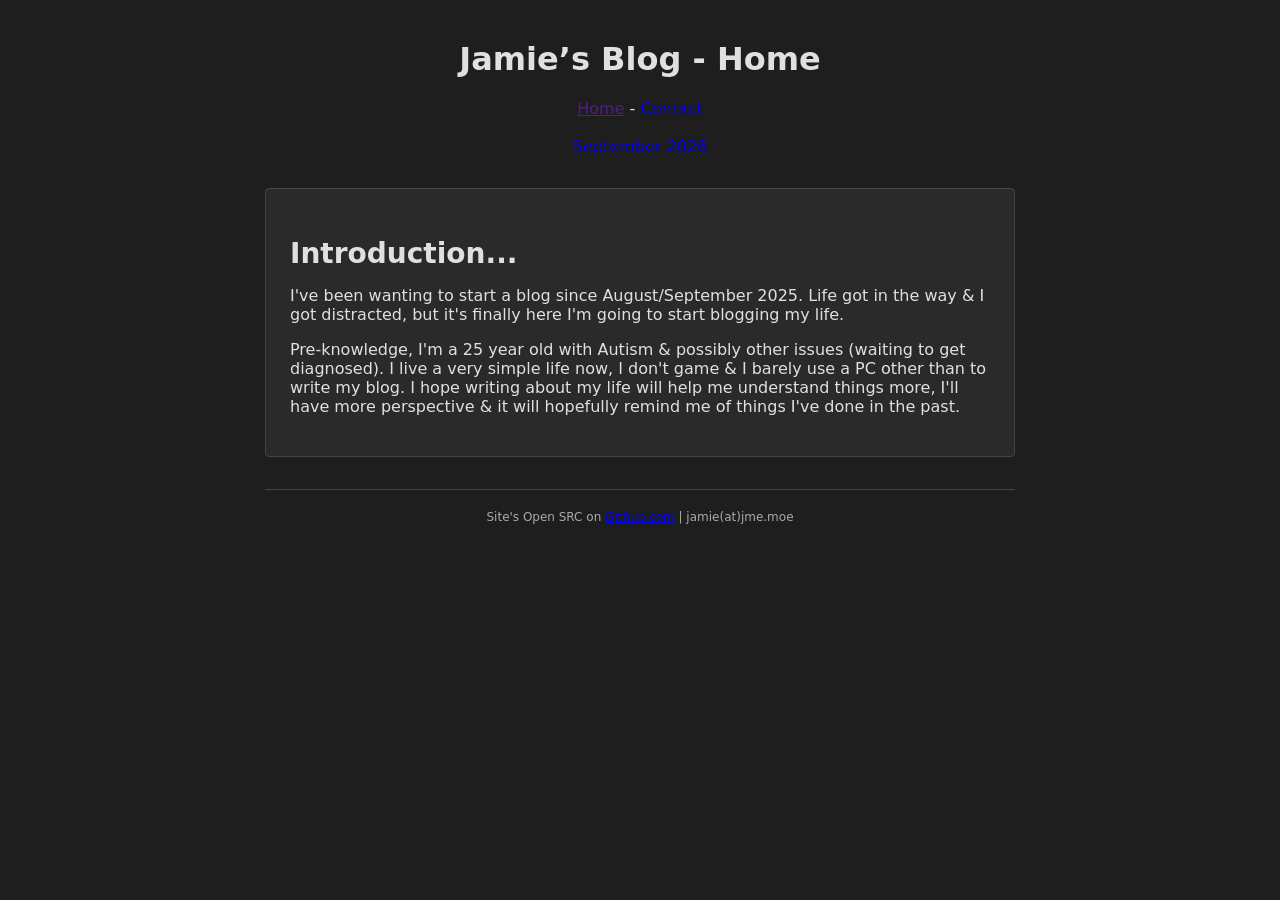
==== index.html @ 8b69d39c "Blog Publish" ====
<html lang="en">
<head>
    <meta charset="UTF-8">
    <title>Jamie’s Blog - Home</title>
    <link rel="stylesheet" href="styles.css">
</head>

<body>
    <header class="header">
        <h1>Jamie’s Blog - Home</h1>
        <nav>
            <a href=""><g>Home</g></a> - 
            <a href="https://jme.moe/contact">Contact</a>
        </nav><br>
        <nav>
            <a href="https://jme.moe/september"><g>September 2026</g></a> 
        </nav>
    </header>

    <main class="main">
        <article class="box">
            <h2 class="box-header">Introduction...</h2>
            <p>I've been wanting to start a blog since August/September 2025. Life got in the way & I got distracted, but it's finally here I'm going to start blogging my life.</p
            ><p>Pre-knowledge, I'm a 25 year old with Autism & possibly other issues (waiting to get diagnosed). I live a very simple life now, I don't game & I barely use a PC other than to write my blog. I hope writing about my life will help me understand things more, I'll have more perspective & it will hopefully remind me of things I've done in the past.</p>
        </article>
    </main>

    <footer class="site-footer">
        <p>Site's Open SRC on <a href="https://github.com/jmeqq/jme.moe" target="_blank">Github.com</a> | jamie(at)jme.moe</p>
    </footer>

</body>
</html>
---- styles.css ----
body {
    font-family: system-ui;
    background: #1e1e1e;
    color: #e0e0e0;
    max-width: 750;
    margin: 0 auto;
    padding: 2.5rem;
}
.header {
    text-align: center;
    margin-bottom: 2rem;
}
.box {
    background: #2a2a2a;
    border: 1px solid #444444;
    padding: 1.5rem;
    margin-bottom: 1.5rem;
    border-radius: 4px;
}
.box-header {
    font-size: 1.75rem;
    margin-bottom: .25rem;
}
.box-time {
    font-size: .85rem;
    color: #aaaaaa;
    margin-bottom: 1.5rem;
}
.site-footer {
    text-align: center;
    font-size: .75rem;
    color: #aaaaaa;
    margin-top: 2rem;
    padding-top: 0.5rem;
    border-top: 1px solid #444444;
}
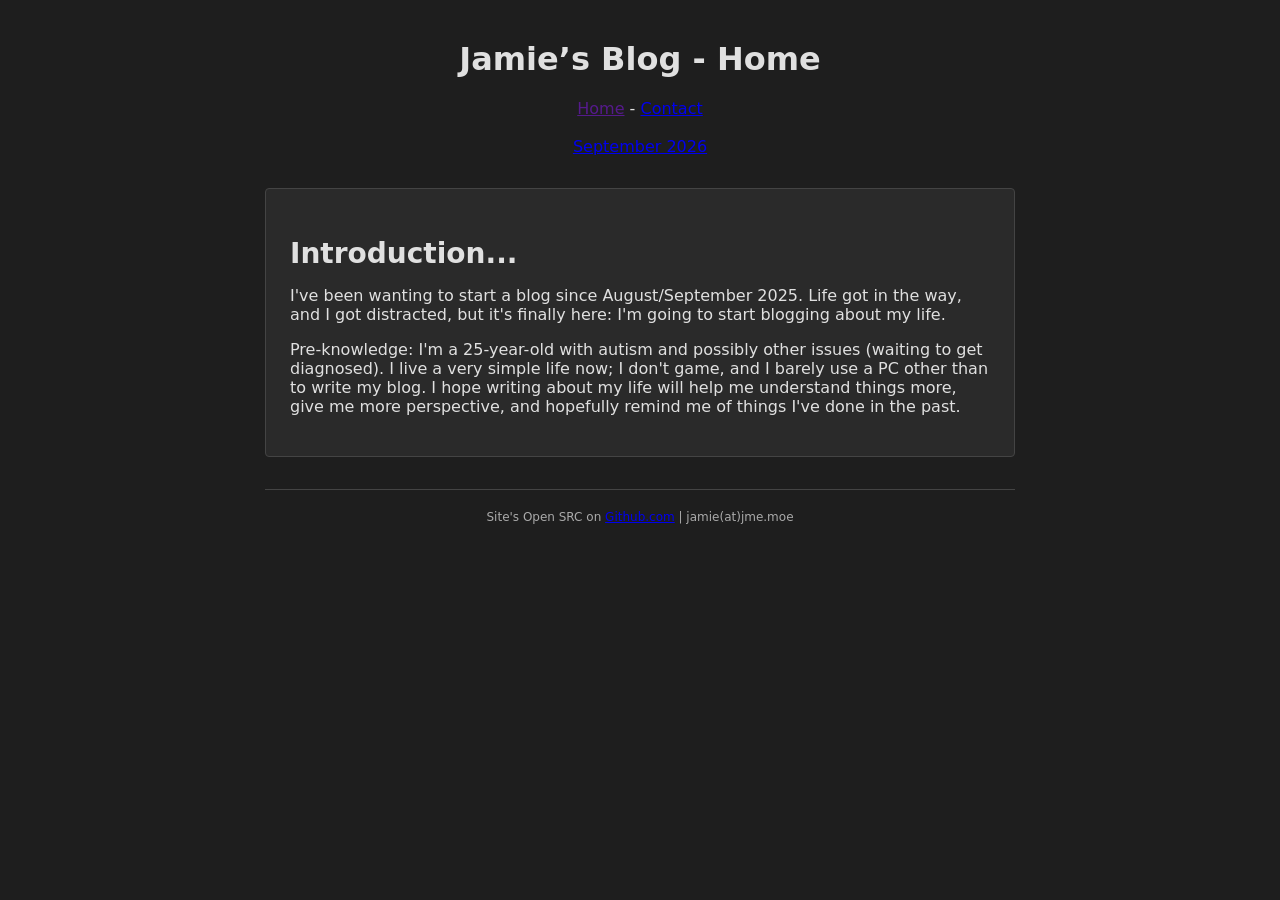
==== commit 5f5df213: "fixed spelling" ====
--- a/index.html
+++ b/index.html
@@ -20,13 +20,13 @@
     <main class="main">
         <article class="box">
             <h2 class="box-header">Introduction...</h2>
-            <p>I've been wanting to start a blog since August/September 2025. Life got in the way & I got distracted, but it's finally here I'm going to start blogging my life.</p
-            ><p>Pre-knowledge, I'm a 25 year old with Autism & possibly other issues (waiting to get diagnosed). I live a very simple life now, I don't game & I barely use a PC other than to write my blog. I hope writing about my life will help me understand things more, I'll have more perspective & it will hopefully remind me of things I've done in the past.</p>
+            <p>I've been wanting to start a blog since August/September 2025. Life got in the way, and I got distracted, but it's finally here: I'm going to start blogging about my life.</p>
+            <p>Pre-knowledge: I'm a 25-year-old with autism and possibly other issues (waiting to get diagnosed). I live a very simple life now; I don't game, and I barely use a PC other than to write my blog. I hope writing about my life will help me understand things more, give me more perspective, and hopefully remind me of things I've done in the past.</p>
         </article>
     </main>
 
     <footer class="site-footer">
-        <p>Site's Open SRC on <a href="https://github.com/jmeqq/jme.moe" target="_blank">Github.com</a> | jamie(at)jme.moe</p>
+        <p>Site's Open SRC on <a href="https://github.com/jmeqq/blog" target="_blank">Github.com</a> | jamie(at)jme.moe</p>
     </footer>
 
 </body>
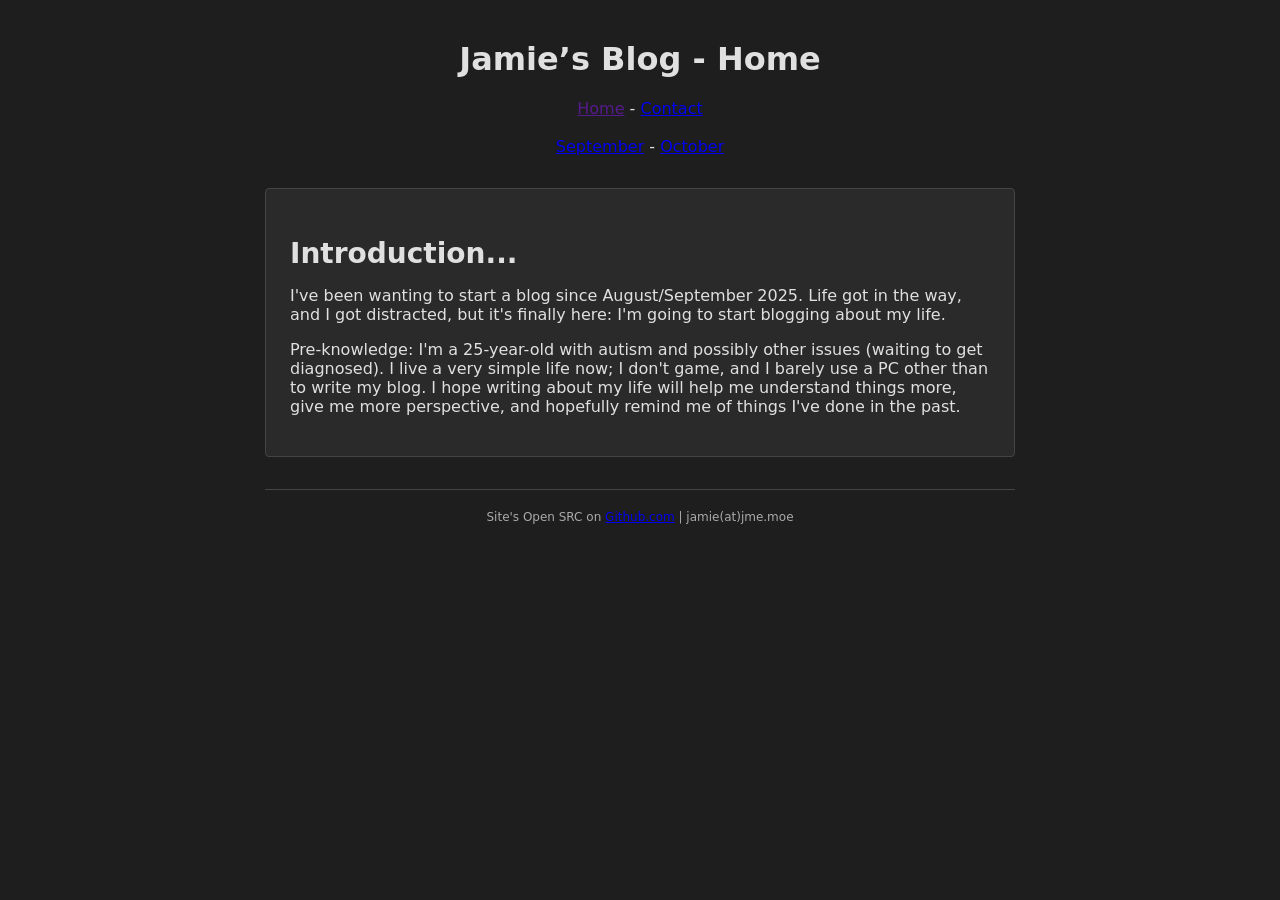
==== commit 71242420: "October" ====
--- a/index.html
+++ b/index.html
@@ -13,7 +13,8 @@
             <a href="https://jme.moe/contact">Contact</a>
         </nav><br>
         <nav>
-            <a href="https://jme.moe/september"><g>September 2026</g></a> 
+            <a href="https://jme.moe/september"><g>September</g></a> - 
+            <a href="https://jme.moe/october"><g>October</g></a>
         </nav>
     </header>
 
--- a/styles.css
+++ b/styles.css
@@ -34,3 +34,6 @@
     padding-top: 0.5rem;
     border-top: 1px solid #444444;
 }
+k {
+    font-size: .75rem;
+}
